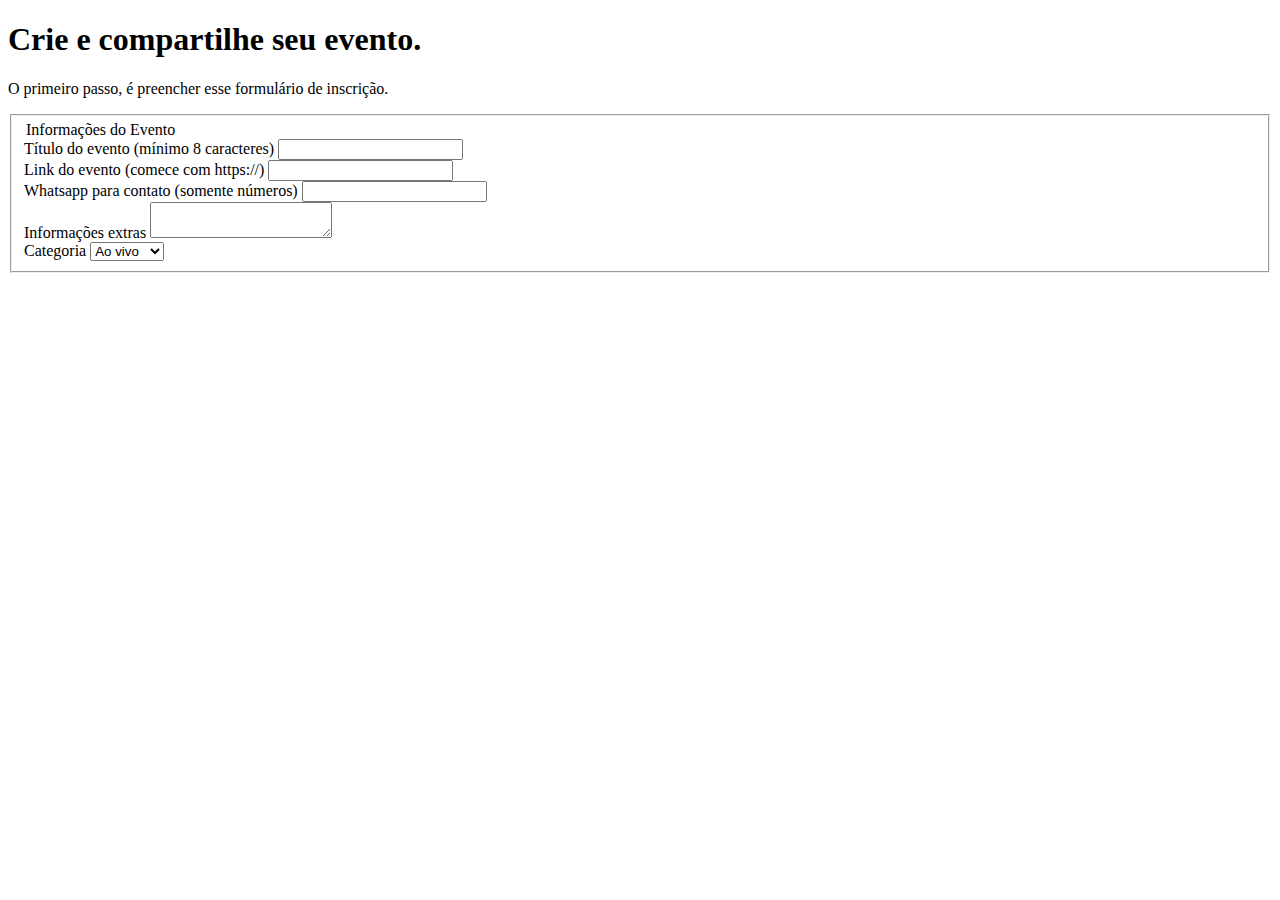
==== HTML/index.html @ 692a6573 "Add files via upload" ====
<!DOCTYPE html>
<html lang="pt-br">
  <head>
    <link rel="preconnect" href="https://fonts.googleapis.com">
    <link rel="preconnect" href="https://fonts.gstatic.com" crossorigin>

    <meta charset="UTF-8">
    <meta name="viewport" content="width=device-width, initial-scale=1.0">
    <title>Crie seu evento</title>

    <link rel="stylesheet" href="style.css">

    <link href="https://fonts.googleapis.com/css2?family=Archivo:wght@600;700&family=Poppins&display=swap" rel="stylesheet">
  </head>
  <body>

    <div class="page">
      
      <header>
        <h1>Crie e compartilhe seu evento.</h1>
        <p>O primeiro passo, é preencher esse
          formulário de inscrição.</p>
      </header>
  
      <form>

        <fieldset>
          <div class="fieldset-wrapper">
            <legend>Informações do Evento</legend>

            <div class="input-wrapper">
              <label for="event-title">Título do evento <span>(mínimo 8 caracteres)</span></label>
              <input type="text" id="event-title" />
            </div>

            <div class="input-wrapper">
              <label for="event-link">Link do evento <span>(comece com https://)</span></label>
              <input type="url" id="event-link" />
            </div>

            <div class="input-wrapper">
              <label for="event-whatsapp">Whatsapp para contato <span>(somente números)</span></label>
              <input type="number" id="event-whatsapp" />
            </div>

            <div class="input-wrapper">
              <label for="event-info">Informações extras</label>
              <textarea id="event-info"></textarea>
            </div>

            <div class="input-wrapper">
              <label for="event-category">Categoria</label>
              <select id="event-category">
                <option value="live">Ao vivo</option>
                <option value="podcast">Podcast</option>
                <option value="mentorship">Mentoria</option>
              </select>
            </div>

          </div>
        </fieldset>

      </form>
    </div>

    
  </body>
</html>
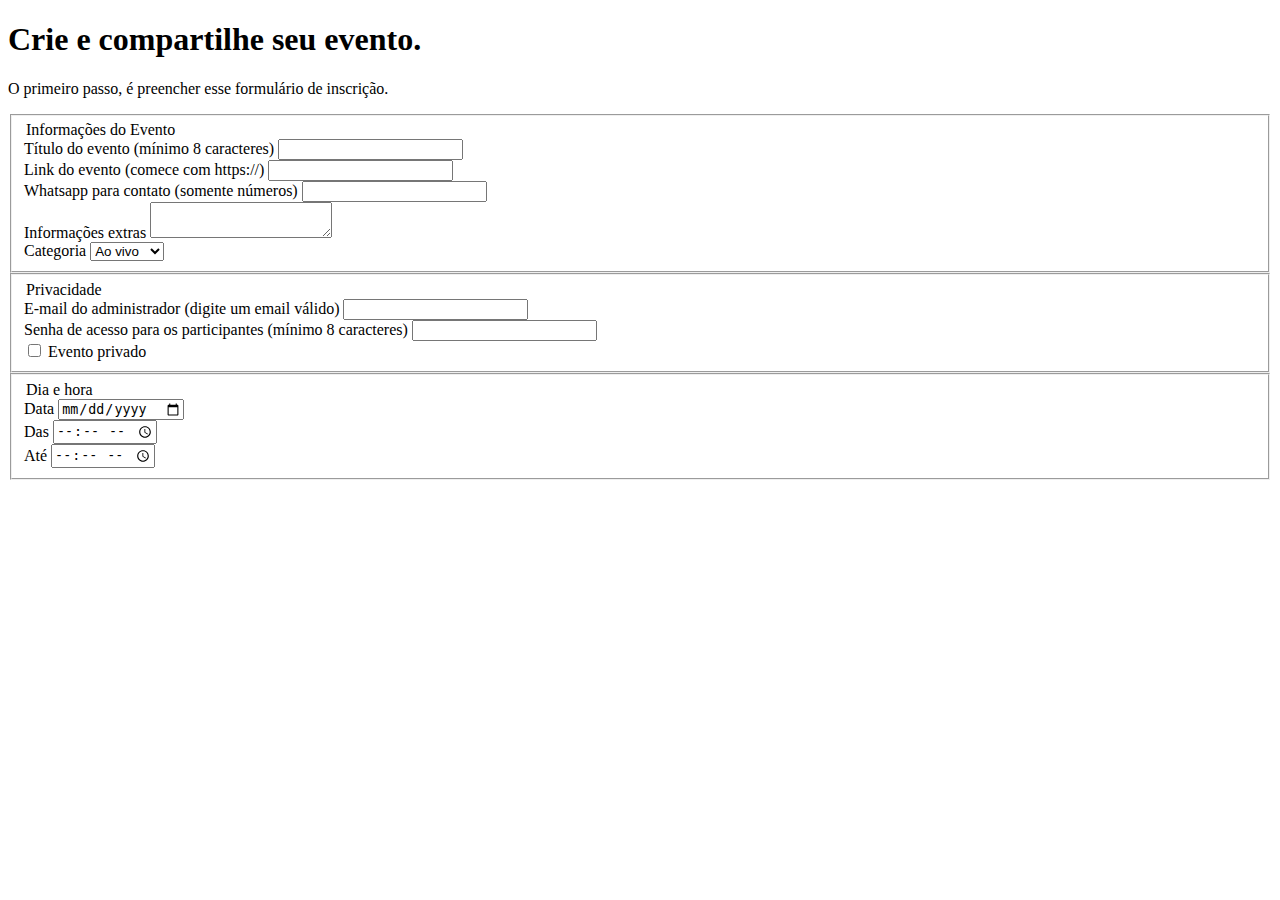
==== commit d5296a93: "Add files via upload" ====
--- a/HTML/index.html
+++ b/HTML/index.html
@@ -1,68 +1,120 @@
 <!DOCTYPE html>
 <html lang="pt-br">
-  <head>
-    <link rel="preconnect" href="https://fonts.googleapis.com">
-    <link rel="preconnect" href="https://fonts.gstatic.com" crossorigin>
 
-    <meta charset="UTF-8">
-    <meta name="viewport" content="width=device-width, initial-scale=1.0">
-    <title>Crie seu evento</title>
+<head>
+  <link rel="preconnect" href="https://fonts.googleapis.com">
+  <link rel="preconnect" href="https://fonts.gstatic.com" crossorigin>
 
-    <link rel="stylesheet" href="style.css">
+  <meta charset="UTF-8">
+  <meta name="viewport" content="width=device-width, initial-scale=1.0">
+  <title>Crie seu evento</title>
 
-    <link href="https://fonts.googleapis.com/css2?family=Archivo:wght@600;700&family=Poppins&display=swap" rel="stylesheet">
-  </head>
-  <body>
+  <link rel="stylesheet" href="style.css">
 
-    <div class="page">
-      
-      <header>
-        <h1>Crie e compartilhe seu evento.</h1>
-        <p>O primeiro passo, é preencher esse
-          formulário de inscrição.</p>
-      </header>
+  <link href="https://fonts.googleapis.com/css2?family=Archivo:wght@600;700&family=Poppins&display=swap"
+    rel="stylesheet">
+</head>
+
+<body>
+
+  <div class="page">
+
+    <header>
+      <h1>Crie e compartilhe seu evento.</h1>
+      <p>O primeiro passo, é preencher esse
+        formulário de inscrição.</p>
+    </header>
+
+    <form>
+
+      <fieldset>
+        <div class="fieldset-wrapper">
+          <legend>Informações do Evento</legend>
+
+          <div class="input-wrapper">
+            <label for="event-title">Título do evento <span>(mínimo 8 caracteres)</span></label>
+            <input type="text" id="event-title" />
+          </div>
+
+          <div class="input-wrapper">
+            <label for="event-link">Link do evento <span>(comece com https://)</span></label>
+            <input type="url" id="event-link" />
+          </div>
+
+          <div class="input-wrapper">
+            <label for="event-whatsapp">Whatsapp para contato <span>(somente números)</span></label>
+            <input type="number" id="event-whatsapp" />
+          </div>
+
+          <div class="input-wrapper">
+            <label for="event-info">Informações extras</label>
+            <textarea id="event-info"></textarea>
+          </div>
+
+          <div class="input-wrapper">
+            <label for="event-category">Categoria</label>
+            <select id="event-category">
+              <option value="live">Ao vivo</option>
+              <option value="podcast">Podcast</option>
+              <option value="mentorship">Mentoria</option>
+            </select>
+          </div>
+
+        </div>
+      </fieldset>
+
+
+      <fieldset>
+        <div class="fieldset-wrapper">
+          <legend>Privacidade</legend>
+
+          <div class="input-wrapper">
+            <label for="event-email">E-mail do administrador <span>(digite um email válido)</span></label>
+            <input type="email" id="event-email" />
+          </div>
+
+          <div class="input-wrapper">
+            <label for="event-password">Senha de acesso para os participantes <span>(mínimo 8 caracteres)</span></label>
+            <input type="password" id="event-password" />
+          </div>
+
+          <div class="checkbox-wrapper">
+            <input type="checkbox" id="event-private" />
+            <label for="event-private">Evento privado</label>
+          </div>
+
+        </div>
+      </fieldset>
+
+
+      <fieldset>
+        <div class="fieldset-wrapper">
+          <legend>Dia e hora</legend>
+          
+          <div class="col-3">
+            
+            <div class="input-wrapper">
+              <label for="event-date">Data</label>
+              <input type="date" id="event-date" />
+            </div>
   
-      <form>
-
-        <fieldset>
-          <div class="fieldset-wrapper">
-            <legend>Informações do Evento</legend>
-
             <div class="input-wrapper">
-              <label for="event-title">Título do evento <span>(mínimo 8 caracteres)</span></label>
-              <input type="text" id="event-title" />
+              <label for="event-begin">Das</label>
+              <input type="time" id="event-begin" />
             </div>
 
             <div class="input-wrapper">
-              <label for="event-link">Link do evento <span>(comece com https://)</span></label>
-              <input type="url" id="event-link" />
-            </div>
-
-            <div class="input-wrapper">
-              <label for="event-whatsapp">Whatsapp para contato <span>(somente números)</span></label>
-              <input type="number" id="event-whatsapp" />
-            </div>
-
-            <div class="input-wrapper">
-              <label for="event-info">Informações extras</label>
-              <textarea id="event-info"></textarea>
-            </div>
-
-            <div class="input-wrapper">
-              <label for="event-category">Categoria</label>
-              <select id="event-category">
-                <option value="live">Ao vivo</option>
-                <option value="podcast">Podcast</option>
-                <option value="mentorship">Mentoria</option>
-              </select>
+              <label for="event-end">Até</label>
+              <input type="time" id="event-end" />
             </div>
 
           </div>
-        </fieldset>
 
-      </form>
-    </div>
 
-    
-  </body>
+        </div>
+      </fieldset>
+
+    </form>
+  </div>
+</body>
 </html>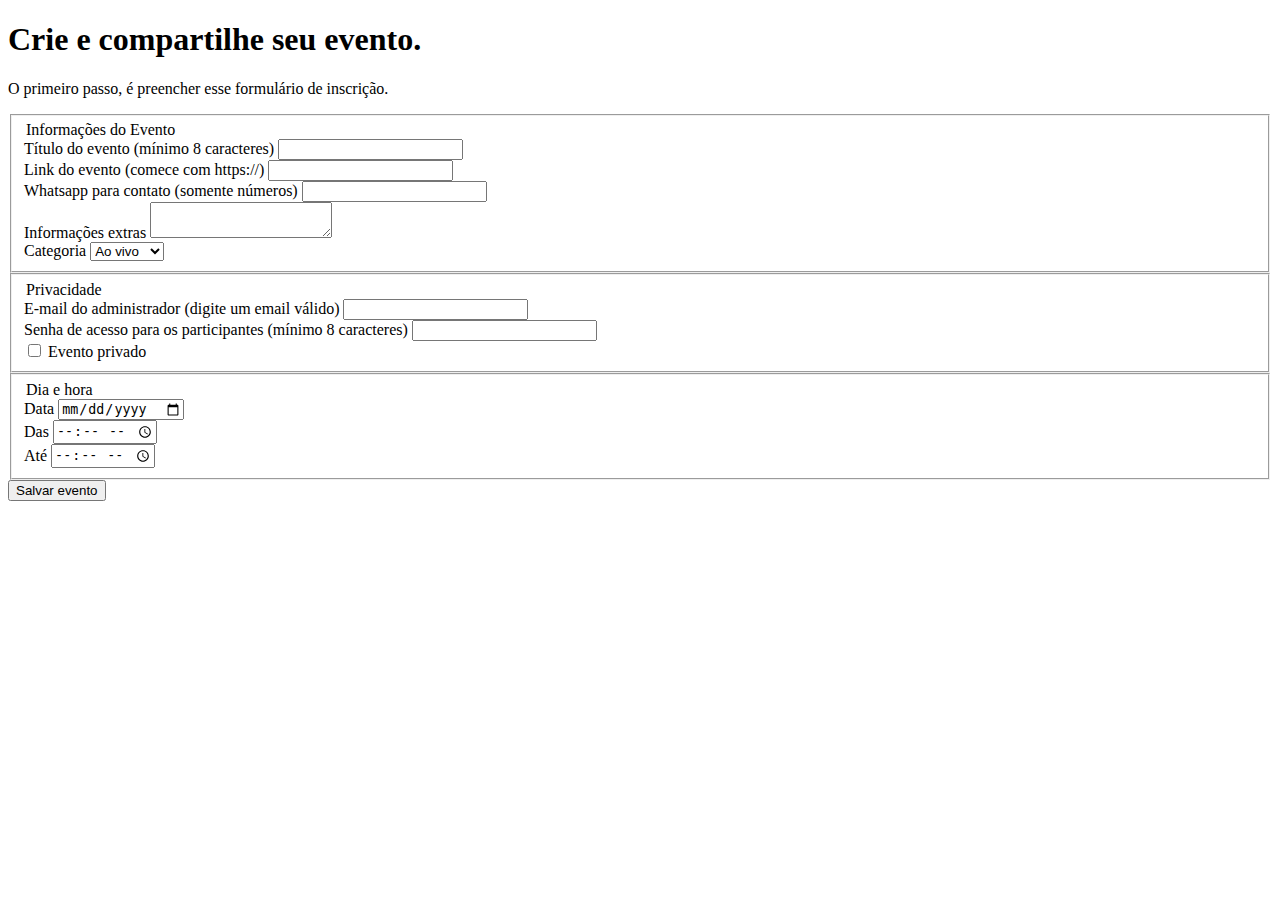
==== commit 0407fa2d: "Add files via upload" ====
--- a/HTML/index.html
+++ b/HTML/index.html
@@ -25,7 +25,7 @@
         formulário de inscrição.</p>
     </header>
 
-    <form>
+    <form id="my-form">
 
       <fieldset>
         <div class="fieldset-wrapper">
@@ -33,7 +33,11 @@
 
           <div class="input-wrapper">
             <label for="event-title">Título do evento <span>(mínimo 8 caracteres)</span></label>
-            <input type="text" id="event-title" />
+            <input 
+              type="text" 
+              id="event-title"
+              required
+              minlength="8" />
           </div>
 
           <div class="input-wrapper">
@@ -75,7 +79,10 @@
 
           <div class="input-wrapper">
             <label for="event-password">Senha de acesso para os participantes <span>(mínimo 8 caracteres)</span></label>
-            <input type="password" id="event-password" />
+            <input 
+              type="password" 
+              id="event-password"
+              minlength="8" />
           </div>
 
           <div class="checkbox-wrapper">
@@ -113,8 +120,16 @@
 
         </div>
       </fieldset>
+    
+    </form>
 
-    </form>
+    <footer>
+      <button
+        class="button" 
+        form = "my-form">
+        Salvar evento
+      </button>
+    </footer>
   </div>
 </body>
 </html>